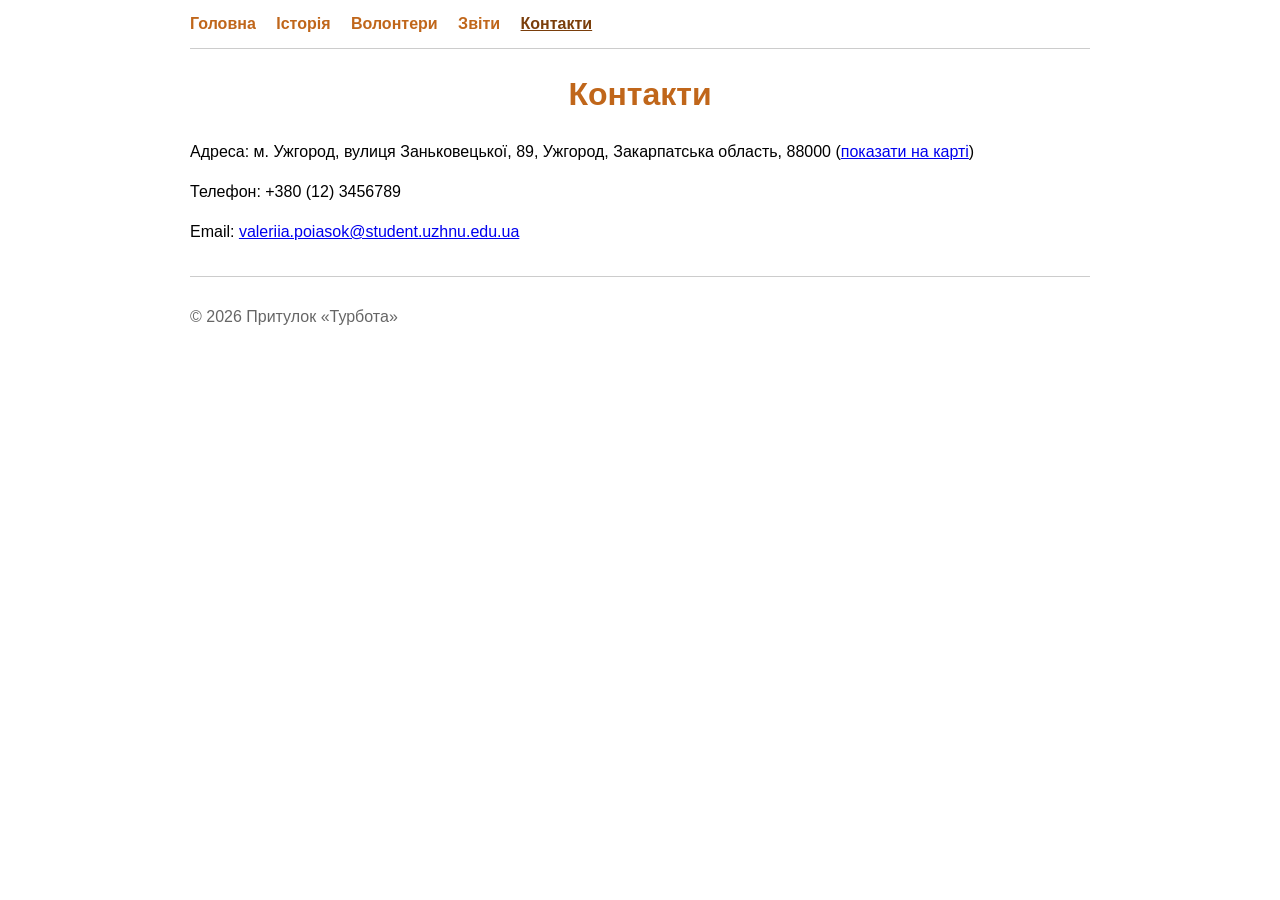
==== pages/contact.html @ 5bec664a "Перший коміт" ====
<!DOCTYPE html>
<html lang="uk">
<head>
  <meta charset="UTF-8">
  <meta name="viewport" content="width=device-width, initial-scale=1">
  <meta name="description" content="Контакти притулку.">
  <title>Контакти — Притулок «Турбота»</title>

  <link rel="icon" type="image/png" sizes="32x32" href="../favicon-32x32.png">
  <link rel="icon" type="image/png" sizes="16x16" href="../favicon-16x16.png">
  <link rel="apple-touch-icon" href="../apple-touch-icon.png">

  <link rel="stylesheet" href="../styles/styles.css">
</head>
<body>
  <header>
    <nav>
    <a href="../index.html">Головна</a>
    <a href="history.html">Історія</a>
    <a href="volunteers.html">Волонтери</a>
    <a href="reports.html">Звіти</a>
    <a href="contact.html">Контакти</a>
    </nav>
  </header>

  <main>
      <h1>Контакти</h1>
<p>Адреса: м. Ужгород, вулиця Заньковецької, 89, Ужгород, Закарпатська область, 88000
  (<a href="https://maps.app.goo.gl/fe1T5a3XGQe86DsF7"
      target="_blank" rel="noopener">показати на карті</a>)
</p>
    <p>Телефон: +380 (12) 3456789</p>
    <p>Email: <a href="mailto:valeriia.poiasok@student.uzhnu.edu.ua">valeriia.poiasok@student.uzhnu.edu.ua</a></p>
  </main>

  <footer>
    <p>© 2026 Притулок «Турбота»</p>
  </footer>

  <script src="../scripts/app.js"></script>
</body>
</html>
---- styles/styles.css ----
body {
  font-family: Arial, sans-serif;
  max-width: 900px;
  margin: 0 auto;
  padding: 0 16px;
  line-height: 1.5;
}

nav {
  padding: 12px 0;
  border-bottom: 1px solid #ccc;
}

nav a {
  margin-right: 16px;
  text-decoration: none;
  color: #c0661a;
  font-weight: bold;
}

nav a:hover,
nav a.active {
  text-decoration: underline;
  color: #7a3e0b;
}

h1 {
  text-align: center;
  color: #c0661a;
}

/* «Красиво виділити» блок довіри */
.trust {
  background: #fff4e5;
  border: 2px solid #e67e22;
  border-radius: 8px;
  padding: 12px 12px 12px 36px;
}

.photos {
  display: flex;
  flex-wrap: wrap;
  gap: 12px;
}

.photos img {
  max-width: 100%;
  height: auto;
  border-radius: 8px;
}

footer {
  margin-top: 32px;
  padding: 12px 0;
  border-top: 1px solid #ccc;
  color: #666;
}
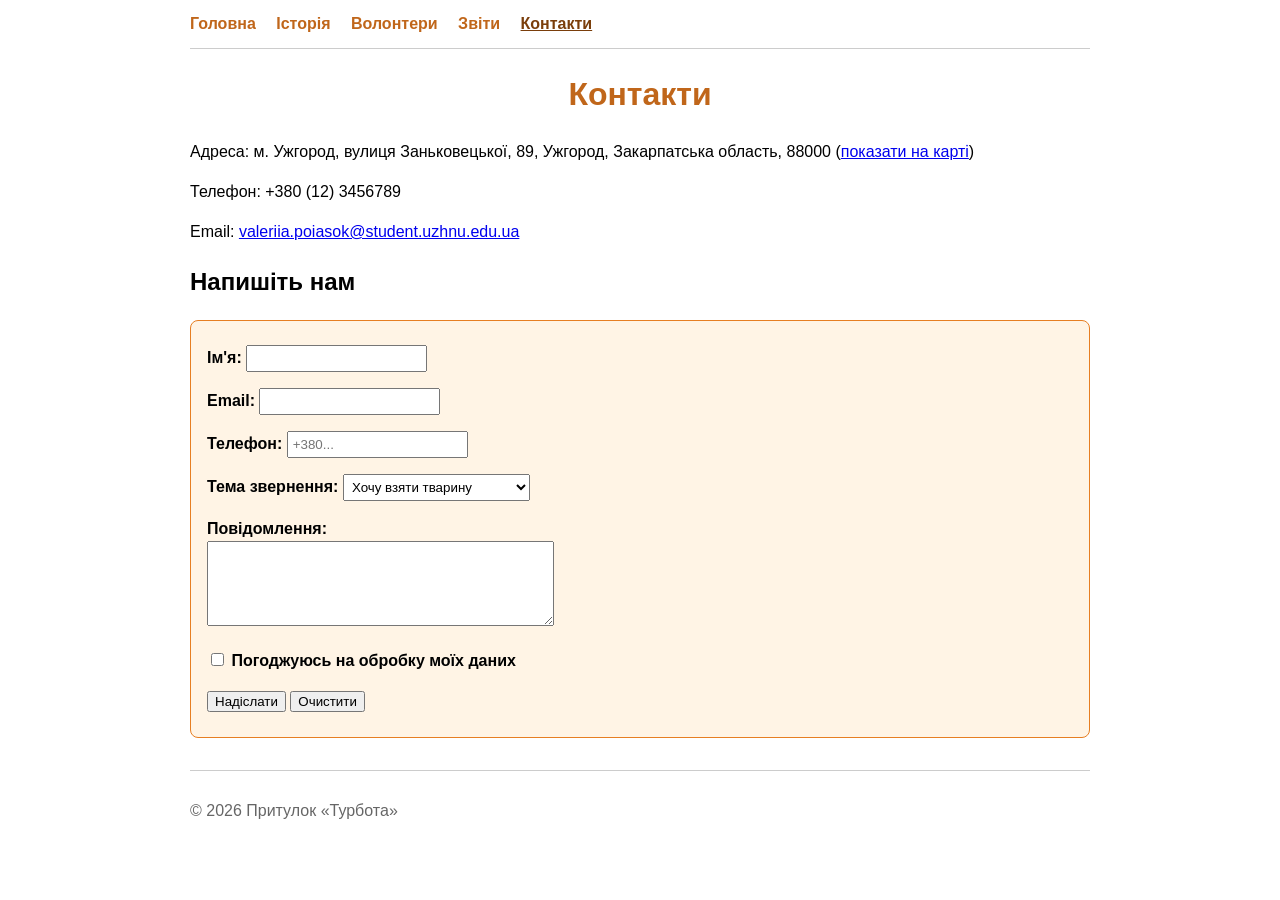
==== commit ef5770f5: "Додано форму для надсилання повідомлень" ====
--- a/pages/contact.html
+++ b/pages/contact.html
@@ -31,6 +31,42 @@
 </p>
     <p>Телефон: +380 (12) 3456789</p>
     <p>Email: <a href="mailto:valeriia.poiasok@student.uzhnu.edu.ua">valeriia.poiasok@student.uzhnu.edu.ua</a></p>
+        <h2>Напишіть нам</h2>
+    <form method="get">
+      <p>
+        <label for="name">Ім'я:</label>
+        <input type="text" id="name" name="name" required>
+      </p>
+      <p>
+        <label for="email">Email:</label>
+        <input type="email" id="email" name="email" required>
+      </p>
+      <p>
+        <label for="phone">Телефон:</label>
+        <input type="tel" id="phone" name="phone" placeholder="+380...">
+      </p>
+      <p>
+        <label for="topic">Тема звернення:</label>
+        <select id="topic" name="topic">
+          <option value="adopt">Хочу взяти тварину</option>
+          <option value="volunteer">Хочу стати волонтером</option>
+          <option value="help">Хочу допомогти притулку</option>
+          <option value="other">Інше</option>
+        </select>
+      </p>
+      <p>
+        <label for="message">Повідомлення:</label><br>
+        <textarea id="message" name="message" rows="5" cols="40"></textarea>
+      </p>
+      <p>
+        <input type="checkbox" id="agree" name="agree" required>
+        <label for="agree">Погоджуюсь на обробку моїх даних</label>
+      </p>
+      <p>
+        <button type="submit">Надіслати</button>
+        <button type="reset">Очистити</button>
+      </p>
+    </form>
   </main>
 
   <footer>
--- a/styles/styles.css
+++ b/styles/styles.css
@@ -55,3 +55,24 @@
   border-top: 1px solid #ccc;
   color: #666;
 }
+
+/* Форма */
+form {
+  background: #fff4e5;
+  border: 1px solid #e67e22;
+  border-radius: 8px;
+  padding: 8px 16px;
+}
+
+label {
+  font-weight: bold;
+}
+
+input[type="text"],
+input[type="email"],
+input[type="tel"],
+select,
+textarea {
+  max-width: 100%;
+  padding: 4px;
+}
